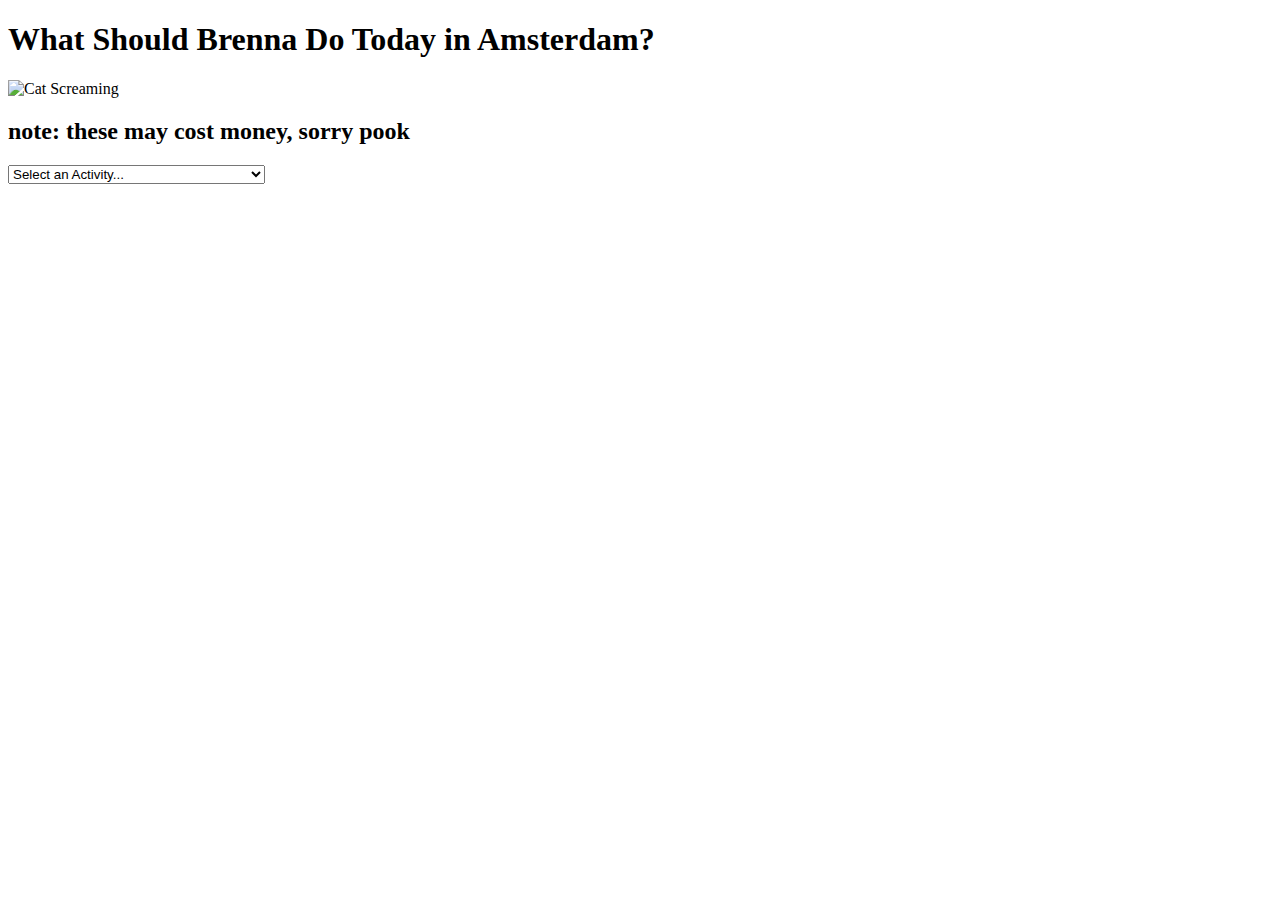
==== index.html @ ed39808e "index.html" ====
<!DOCTYPE html>
<html lang="en">
<head>
    <meta charset="UTF-8">
    <meta name="viewport" content="width=device-width, initial-scale=1.0">
    <title>What Should Brenna Do Today in Amsterdam?</title>
    <link rel="stylesheet" href="/static/css/bweb.css">
</head>
<body>
    <h1>What Should Brenna Do Today in Amsterdam?</h1>
    <img src="/static/images/screamingcat.jpeg" alt="Cat Screaming"
    style="width:500px;height:500px;">
    <h2>note: these may cost money, sorry pook </h2>
    <select id="activity-select" onchange="showSubActivities()">
        <option value="">Select an Activity...</option>
        <option value="explore">Explore the Canals</option>
        <option value="museums">Visit Museums and Galleries</option>
        <option value="culture">Experience Local Culture</option>
        <option value="outdoors">Enjoy the Outdoors</option>
        <option value="eat">Eat Some "Delicious" Local Cuisine</option>
        <option value="nightlife">Reap the Benefits of Dutch Night Life ;8</option>
        <option value ="surprise"> fuck around and find out</option>

    </select>
    <div id="sub-activities"></div>
    <script src="/static/js/bwebs.js"></script>
</body>
</html>
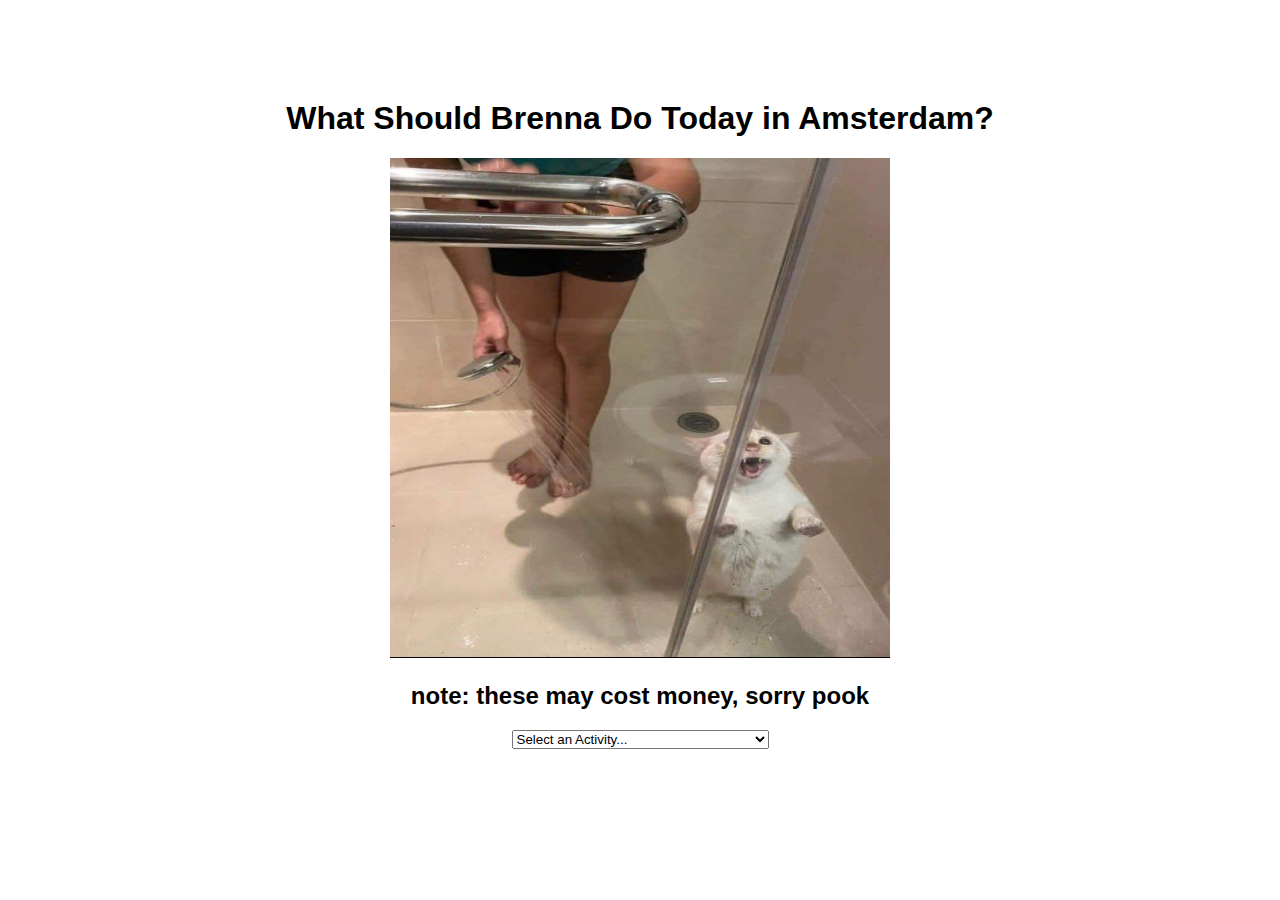
==== commit 8d87ef17: "Rename templates/index.html to index.html" ====
--- a/index.html
+++ b/index.html
@@ -23,6 +23,6 @@
 
     </select>
     <div id="sub-activities"></div>
-    <script src="/static/js/bwebs.js"></script>
+    <script src="/static/js/bweb.js"></script>
 </body>
 </html>
--- a/static/css/bweb.css
+++ b/static/css/bweb.css
@@ -0,0 +1,40 @@
+body {
+    font-family: Arial, sans-serif;
+    margin: 100px;
+    padding: 0;
+    text-align: center;
+}
+
+#sub-activities li:hover {
+    background-color: #e0e0e0; 
+    cursor: pointer; 
+}
+
+#sub-activities ul {
+    list-style-type: none; 
+    padding: 0; 
+}
+
+#sub-activities li {
+    background-color: #f0f0f0; 
+    margin: 5px 0; 
+    padding: 10px; 
+    border-radius: 5px; 
+}
+
+#sub-activities {
+    max-width: 600px; 
+    margin: auto; 
+}
+
+#sub-activities li {
+    font-size: 16px; 
+    color: #333;
+}
+
+
+
+
+
+
+
